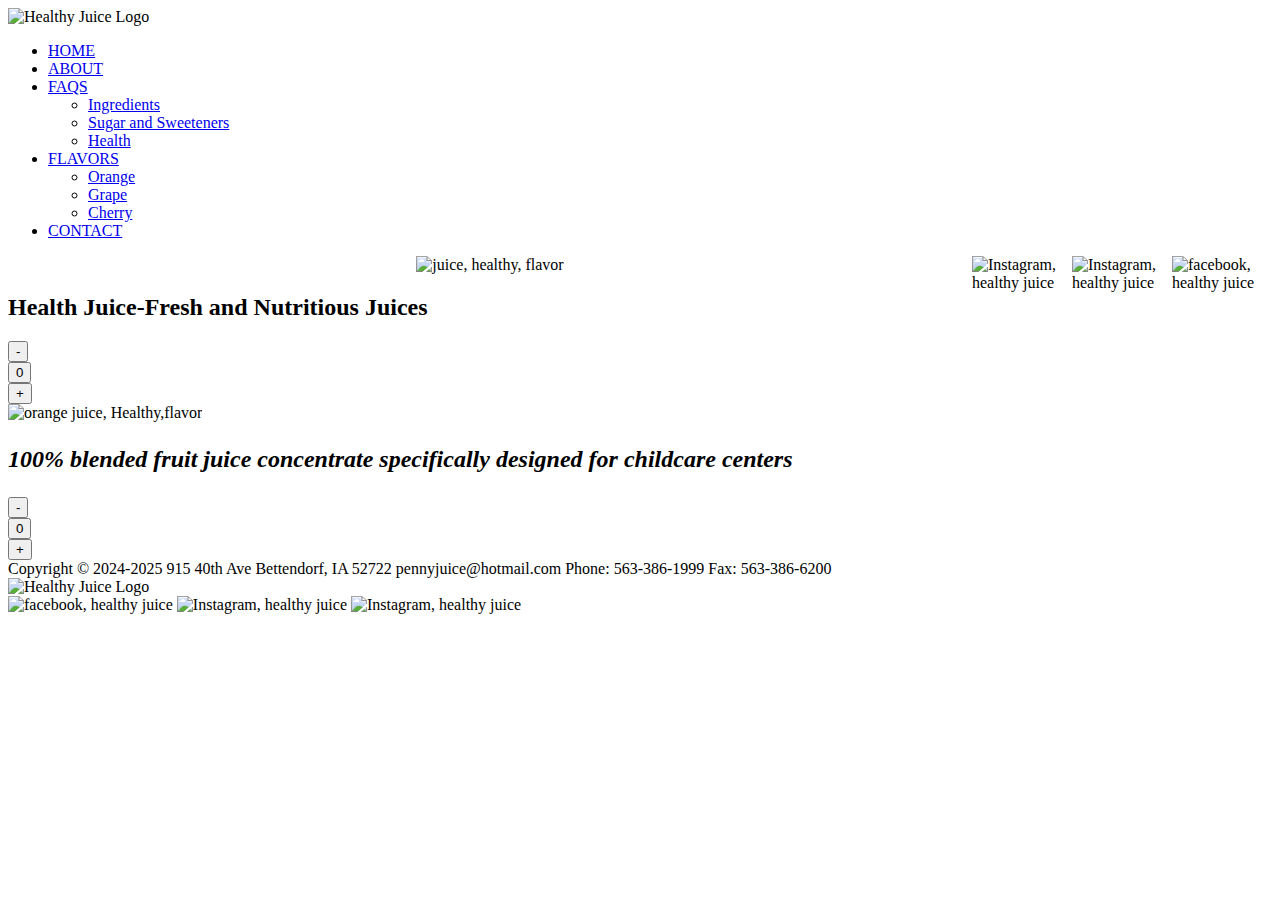
==== Index.html @ 7b8c3784 "Add files via upload" ====
<!DOCTYPE html>
<html>
<head>
    <meta charset="utf-8">
    <meta name="keywords" content="healthy, juice, kids, Las Vegas, concentrate, Penny Juice, nutrition, childcare, organic">
    <meta name="keyphrases" content="It makes cents, in juice we trust">
    <meta name="viewport" content="width=device width, initial-scale=1">
    <title>Penny Juice || In Juice we Trust - Las Vegas</title>
    <link rel="stylesheet" href="../css/style.css">
    <link rel="preconnect" href="https://fonts.googleapis.com">
    <link rel="preconnect" href="https://fonts.gstatic.com" crossorigin>
    <link href="https://fonts.googleapis.com/css2?family=Roboto:ital,wght@0,300;0,400;0,700;1,300;1,400;1,700&display=swap" rel="stylesheet">
</head>
    
<body>

    <div id="container">
        <div class="header">
               <div class="logo">
                   
                   <img src="../Images/PJ_Logo.png" alt="Healthy Juice Logo">
                   
               </div>
            
            <div class="content"></div>
            
                <div class="nav">
                  
                    <ul>
                        <li><a class="selected" href="index.html">HOME</a></li>
                        <li><a href="about.html">ABOUT</a></li>
                        <li><a href="FAQS.html">FAQS</a>
                          <ul>
                                <li><a href="Ingredients.html">Ingredients</a></li>
                                <li><a href="Sugar&Sweeteners.html">Sugar and Sweeteners</a></li>
                                <li><a href="Health.html>">Health</a></li>
                            </ul>
                            </li>
                        <li><a href="flavor.html">FLAVORS</a>
                            <ul>
                                <li><a href="orange.html">Orange</a></li>
                                <li><a href="grape.html">Grape</a></li>
                                <li><a href="cherry.html>">Cherry</a></li>
                            </ul>
                            </li>
                        <li><a href="contact.html">CONTACT</a></li>
                    </ul>
                    <img src="../Images/Facebook_Logo_Secondary.png" align="right"width="100px" height="100px" alt="facebook, healthy juice">
                    <img src="../Images/Instagram_Logo.png" align="right"width="100px" height="100px" alt="Instagram, healthy juice">
                    <img src="../Images/X_Logo.png"align="right" width="100px" height="100px" alt="Instagram, healthy juice">
                </div>
            </div>
        
        
        <div class="slider">
        
           <center> <img src="../IMAGES/Optimized_Gif1.gif" width="1500" height="450" alt="juice, healthy, flavor"></center>
           <div class="overlay-text">
               <div class="rcorners1">
               <h2>Health Juice-Fresh and Nutritious Juices</h2> 
               </div>
           
           </div>
            
        </div>
        <div class="flex-container">
            <div class="flex-container">
                  <div><button class="button1">-</button></div>
                  
                  <div><button class="button2">0</button></div>
                  
                  <div><button class="button1">+</button></div>
                  <div>
                  <img src="../Images/gilbert-beltran_Optimized.jpg" with="300" height="300" alt="orange juice, Healthy,flavor">
                  </div>
            </div> 
               
            <div class="flex-container2">
                <div><h2><p><em>100% blended fruit juice concentrate 
                specifically designed for childcare centers</em></p></h2></div> 
            </div>
            
            <div class="flex-container">
                 
                  <div>
                      <div><button class="button1">-</button></div>

                      <div><button class="button2">0</button></div>

                      <div><button class="button1">+</button></div>
                  </div>
            
            </div>
        </div>
        
        <div class="footer">
            <div class="footer-flex">
                <div class="footer-flex">
                    Copyright &copy; 2024-2025
                    915 40th Ave Bettendorf, IA 52722
                    pennyjuice@hotmail.com
                    Phone: 563-386-1999
                    Fax: 563-386-6200
                </div>
                <div class="footer-flex">
                    <div class="logo">
                    <img src="../Images/PJ_Logo.png" alt="Healthy Juice Logo">
                    </div>
                </div>
                <div class="footer-flex"> 
                    <img src="../Images/Facebook_Logo_Secondary.png" width="100px" height="100px" alt="facebook, healthy juice">
                    <img src="../Images/Instagram_Logo.png" width="100px" height="100px" alt="Instagram, healthy juice">
                    <img src="../Images/X_Logo.png" width="100px" height="100px" alt="Instagram, healthy juice">
                     
                </div>
            </div>
        </div>
       
        
    </div>
</body>
</html>
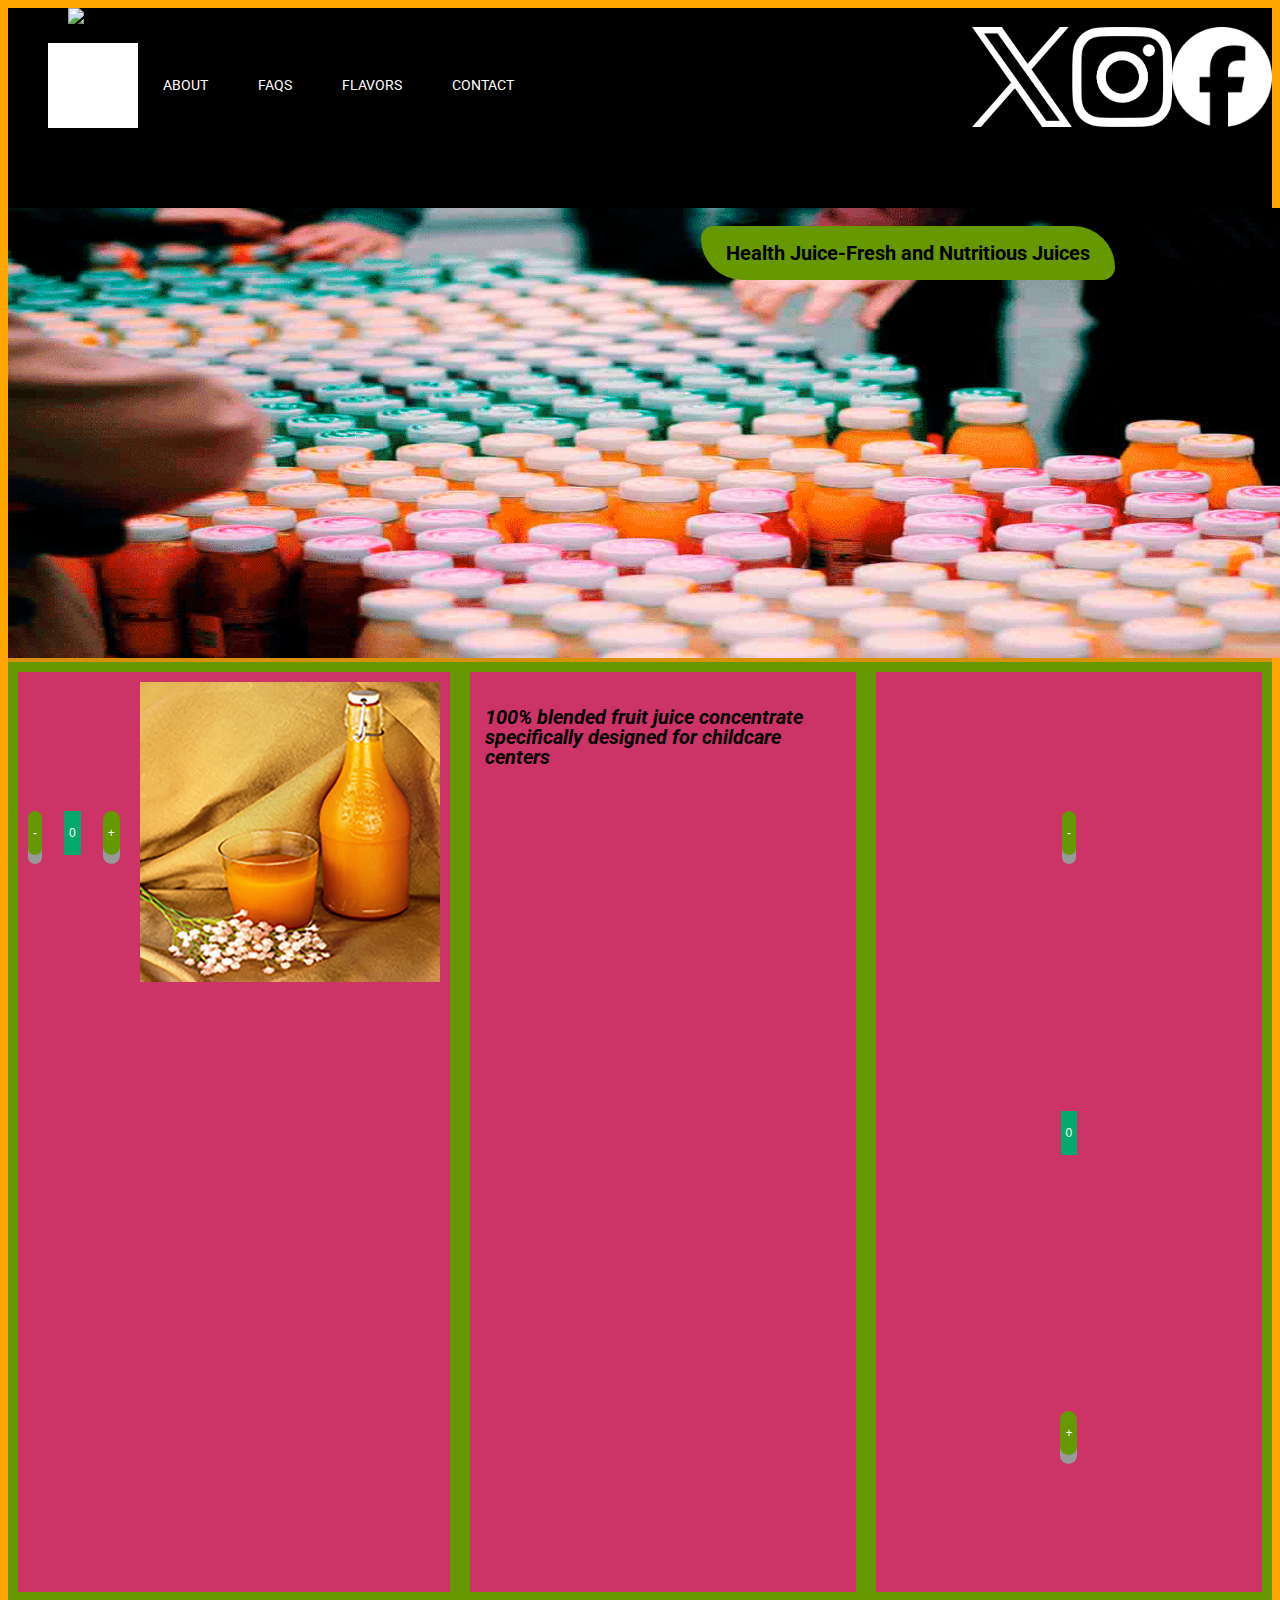
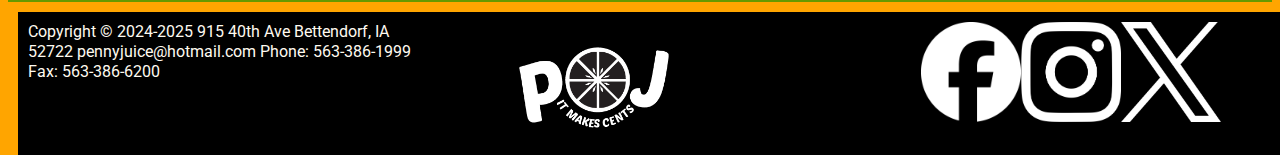
==== commit 474bbc81: "Add files via upload" ====
--- a/Index.html
+++ b/Index.html
@@ -6,7 +6,7 @@
     <meta name="keyphrases" content="It makes cents, in juice we trust">
     <meta name="viewport" content="width=device width, initial-scale=1">
     <title>Penny Juice || In Juice we Trust - Las Vegas</title>
-    <link rel="stylesheet" href="../css/style.css">
+    <link rel="stylesheet" href="style.css">
     <link rel="preconnect" href="https://fonts.googleapis.com">
     <link rel="preconnect" href="https://fonts.gstatic.com" crossorigin>
     <link href="https://fonts.googleapis.com/css2?family=Roboto:ital,wght@0,300;0,400;0,700;1,300;1,400;1,700&display=swap" rel="stylesheet">
@@ -45,16 +45,16 @@
                             </li>
                         <li><a href="contact.html">CONTACT</a></li>
                     </ul>
-                    <img src="../Images/Facebook_Logo_Secondary.png" align="right"width="100px" height="100px" alt="facebook, healthy juice">
-                    <img src="../Images/Instagram_Logo.png" align="right"width="100px" height="100px" alt="Instagram, healthy juice">
-                    <img src="../Images/X_Logo.png"align="right" width="100px" height="100px" alt="Instagram, healthy juice">
+                    <img src="Facebook_Logo_Secondary.png" align="right"width="100px" height="100px" alt="facebook, healthy juice">
+                    <img src="Instagram_Logo.png" align="right"width="100px" height="100px" alt="Instagram, healthy juice">
+                    <img src="X_Logo.png"align="right" width="100px" height="100px" alt="Instagram, healthy juice">
                 </div>
             </div>
         
         
         <div class="slider">
         
-           <center> <img src="../IMAGES/Optimized_Gif1.gif" width="1500" height="450" alt="juice, healthy, flavor"></center>
+           <center> <img src="Optimized_Gif1.gif" width="1500" height="450" alt="juice, healthy, flavor"></center>
            <div class="overlay-text">
                <div class="rcorners1">
                <h2>Health Juice-Fresh and Nutritious Juices</h2> 
@@ -71,7 +71,7 @@
                   
                   <div><button class="button1">+</button></div>
                   <div>
-                  <img src="../Images/gilbert-beltran_Optimized.jpg" with="300" height="300" alt="orange juice, Healthy,flavor">
+                  <img src="gilbert-beltran_Optimized.jpg" with="300" height="300" alt="orange juice, Healthy,flavor">
                   </div>
             </div> 
                
@@ -104,13 +104,13 @@
                 </div>
                 <div class="footer-flex">
                     <div class="logo">
-                    <img src="../Images/PJ_Logo.png" alt="Healthy Juice Logo">
+                    <img src="PJ_Logo.png" alt="Healthy Juice Logo">
                     </div>
                 </div>
                 <div class="footer-flex"> 
-                    <img src="../Images/Facebook_Logo_Secondary.png" width="100px" height="100px" alt="facebook, healthy juice">
-                    <img src="../Images/Instagram_Logo.png" width="100px" height="100px" alt="Instagram, healthy juice">
-                    <img src="../Images/X_Logo.png" width="100px" height="100px" alt="Instagram, healthy juice">
+                    <img src="Facebook_Logo_Secondary.png" width="100px" height="100px" alt="facebook, healthy juice">
+                    <img src="Instagram_Logo.png" width="100px" height="100px" alt="Instagram, healthy juice">
+                    <img src="X_Logo.png" width="100px" height="100px" alt="Instagram, healthy juice">
                      
                 </div>
             </div>
--- a/style.css
+++ b/style.css
@@ -0,0 +1,381 @@
+@charset "utf-8";
+/* CSS Document */
+body {
+   background-color: orange;
+    background-size: cover;
+    font-family: Roboto, sans-serif;
+}
+    
+.logo img{
+    
+    width: 150px;
+    margin-left: 60px;
+}
+
+.roboto-light {
+  font-family: "Roboto", serif;
+  font-weight: 300;
+  font-style: normal;
+}
+
+.roboto-regular {
+  font-family: "Roboto", serif;
+  font-weight: 400;
+  font-style: normal;
+}
+
+.roboto-bold {
+  font-family: "Roboto", serif;
+  font-weight: 700;
+  font-style: normal;
+}
+
+.roboto-light-italic {
+  font-family: "Roboto", serif;
+  font-weight: 300;
+  font-style: italic;
+}
+
+.roboto-regular-italic {
+  font-family: "Roboto", serif;
+  font-weight: 400;
+  font-style: italic;
+}
+
+.roboto-bold-italic {
+  font-family: "Roboto", serif;
+  font-weight: 700;
+  font-style: italic;
+}
+
+
+
+h1, h2, h3 {
+    margin: 0;
+    padding: 25px
+}
+
+h2{ 
+    color: black;
+    font-size: 20px;
+    margin: -20px;
+}
+
+h3{ 
+    color: black;
+    font-size: 12px;
+    margin: -20px;
+    text-align: left;
+}
+
+h4{
+    color: fuchsia;
+    font-size: 40px;
+    margin: 0px;
+    text-align: left;
+    padding-left: 0px;
+    padding-top: 
+}
+
+h5{
+    float: left;
+    margin-left: 630px;
+    margin-top:5px;
+}
+
+#container {
+    width: 100%;
+    background-color:rgb(217, 145, 11);
+    height: 900px;
+    margin-left: auto;
+    margin-right: auto;
+}
+
+.header {
+    overflow:visible;
+    background-color: black;
+    width: 100%;
+    height: 200px;
+    margin-left: auto;
+    margin-right: auto;
+}
+
+.content {
+    padding: 0;
+}
+
+
+.nav {
+    width: 100%;
+    background-color: black;
+    line-height: 35px;
+    float: left;
+}
+    
+
+
+.nav ul {
+    float: left;
+    list-style: none;
+    position: relative;
+}
+
+.nav ul li {
+    float: left;
+    list-style: none;
+    position: relative;
+}
+
+.nav ul li a {
+    display: block;
+    font-family: Roboto;
+    color: white;
+    font-size: 14px;
+    padding: 25px 25px;
+    text-decoration: none;
+}
+
+.nav ul li a:hover {
+    display: block;
+    background-color: green;
+}
+
+.nav ul li ul {
+    display: none;
+    position: absolute;
+    background-color: blue;
+    padding: 10px;
+    border-radius: 0px 0px 10px 10px;
+}
+
+.nav ul li:hover ul {
+    display: block;
+    position: absolute;
+    background-color: white;
+    padding: 25px 25px;
+}
+
+.nav ul li ul li {
+    padding: 5px 10px;
+}
+
+.nav ul li ul li a {
+    color: coral;
+} 
+
+.nav ul li ul li a:hover {
+    color: black;
+}
+
+.selected {
+  background-color: white;
+
+}
+
+/*.The end of nav classes*/
+/*.The start of body classes*/
+.slider > div > img {
+    flex: 70%;
+    flex-wrap: wrap;
+    justify-content: center;
+    display: flex;
+    background-color: rgb(204, 51, 102);
+    padding: 20px;
+   
+}
+
+.slider {
+  position: relative;
+  display: inline-block;
+}
+
+.slider > img {
+  display: block;
+  width: auto;
+  height: auto;
+}
+/*.The start of button classes*/
+.button1 {
+  display: inline-block;
+  padding: 15px 5px;
+  font-size: 12px;
+  cursor: pointer;
+  text-align: center;
+  text-decoration: none;
+  outline: none;
+  color: #fff;
+  background-color:rgb(102, 153, 0);
+  border: none;
+  border-radius: 15px;
+  box-shadow: 0 9px #999;
+}
+
+.button1:hover {background-color: rgba(102, 153, 0, 0.7)}
+
+.button1:active {
+  background-color: #3e8e41;
+  box-shadow: 0 5px #666;
+  transform: translateY(4px);
+}
+
+.button2 {
+  background-color: #04AA6D; /* Green */
+  border: none;
+  color: white;
+  padding: 15px 5px;
+  text-align: center;
+  text-decoration: none;
+  display: inline-block;
+  font-size: 12px;
+  margin: 4px 2px;
+  cursor: pointer;
+  -webkit-transition-duration: 0.4s; /* Safari */
+  transition-duration: 0.4s;
+}
+
+.button2:hover {
+  box-shadow: 0 12px 16px 0 rgba(0,0,0,0.24),0 17px 50px 0 rgba(0,0,0,0.19);
+}
+/*.The end of button classes*/
+.overlay-text {
+  border-radius: 15px 50px;
+  position:absolute;
+  top: 10%; 
+  left: 60%; 
+  transform: translate(-50%, -50%); 
+  background-color:rgb(102, 153, 0); 
+  color: #fff; 
+  padding: 10px 20px; 
+  font-size: 20px; 
+  text-align:center;
+}
+
+.flex-container ul {
+    float: left;
+    list-style: none;
+    position: relative;
+}
+
+.flex-container ul li {
+    float: left;
+    list-style: none;
+    position: relative;
+}
+
+. flex-container ul li a {
+    display: block;
+    font-family: Roboto;
+    color: white;
+    font-size: 14px;
+    padding: 25px 25px;
+    text-decoration: none;
+}
+.flex-container {
+    display: flex;
+    background-color: rgb(102, 153, 0);
+    justify-content: center;
+    clear: both;
+}
+
+.flex-container > div {
+    background-color: rgb(204, 51, 102);
+    color: floralwhite;
+    width: 100%;
+    text-align: center;
+    line-height: 300px;
+    margin: 10px;
+}
+
+.flex-container2 {
+    display: flex;
+    justify-content: left;
+    clear: both
+}
+
+.flex-container2> div {
+    background-color: rgb(217, 145, 11)
+    color: black;
+    font: italic: Roboto; 
+    margin: 10px;
+    text-align: left;
+    line-height: 20px;
+    font-size: 16px;
+}
+
+.flex-container3 {
+    display: flex;
+    flex-wrap: wrap;
+    clear: both;
+}
+
+.flex-container3> div {
+    width: 200px;
+    color:black;
+    margin: 10px;
+    
+}
+/*.The end of body classes*/
+/*.The Start of footer classes*/
+.footer {
+    background-color: black;
+    width: 100%;
+    height: 100px;
+    margin-left: auto;
+    margin-right: auto;
+    color: white;
+    margin: 10px;
+    text-align: left;
+    line-height: 20px;
+    font-size: 16px;
+}
+.footer-flex{
+    display: flex;
+    background-color: black;
+    justify-content:center;
+    clear: both;
+}
+
+
+.footer-flex > div {
+    color: floralwhite;
+    width: 100%;
+    text-align: left;
+    line-height: 20px;
+    margin: 10px;
+}
+
+.footer ul {
+    float: left;
+    list-style: none;
+    position: relative;
+}
+
+.footer ul li {
+    float: left;
+    list-style: none;
+    position: relative;
+}
+
+.footer ul li a {
+    display: block;
+    font-family: Roboto;
+    color: white;
+    font-size: 14px;
+    padding: 25px 25px;
+    text-decoration: none;
+}
+/*.The end of footer classes*/
+
+
+
+
+
+
+
+
+
+
+
+
+
+
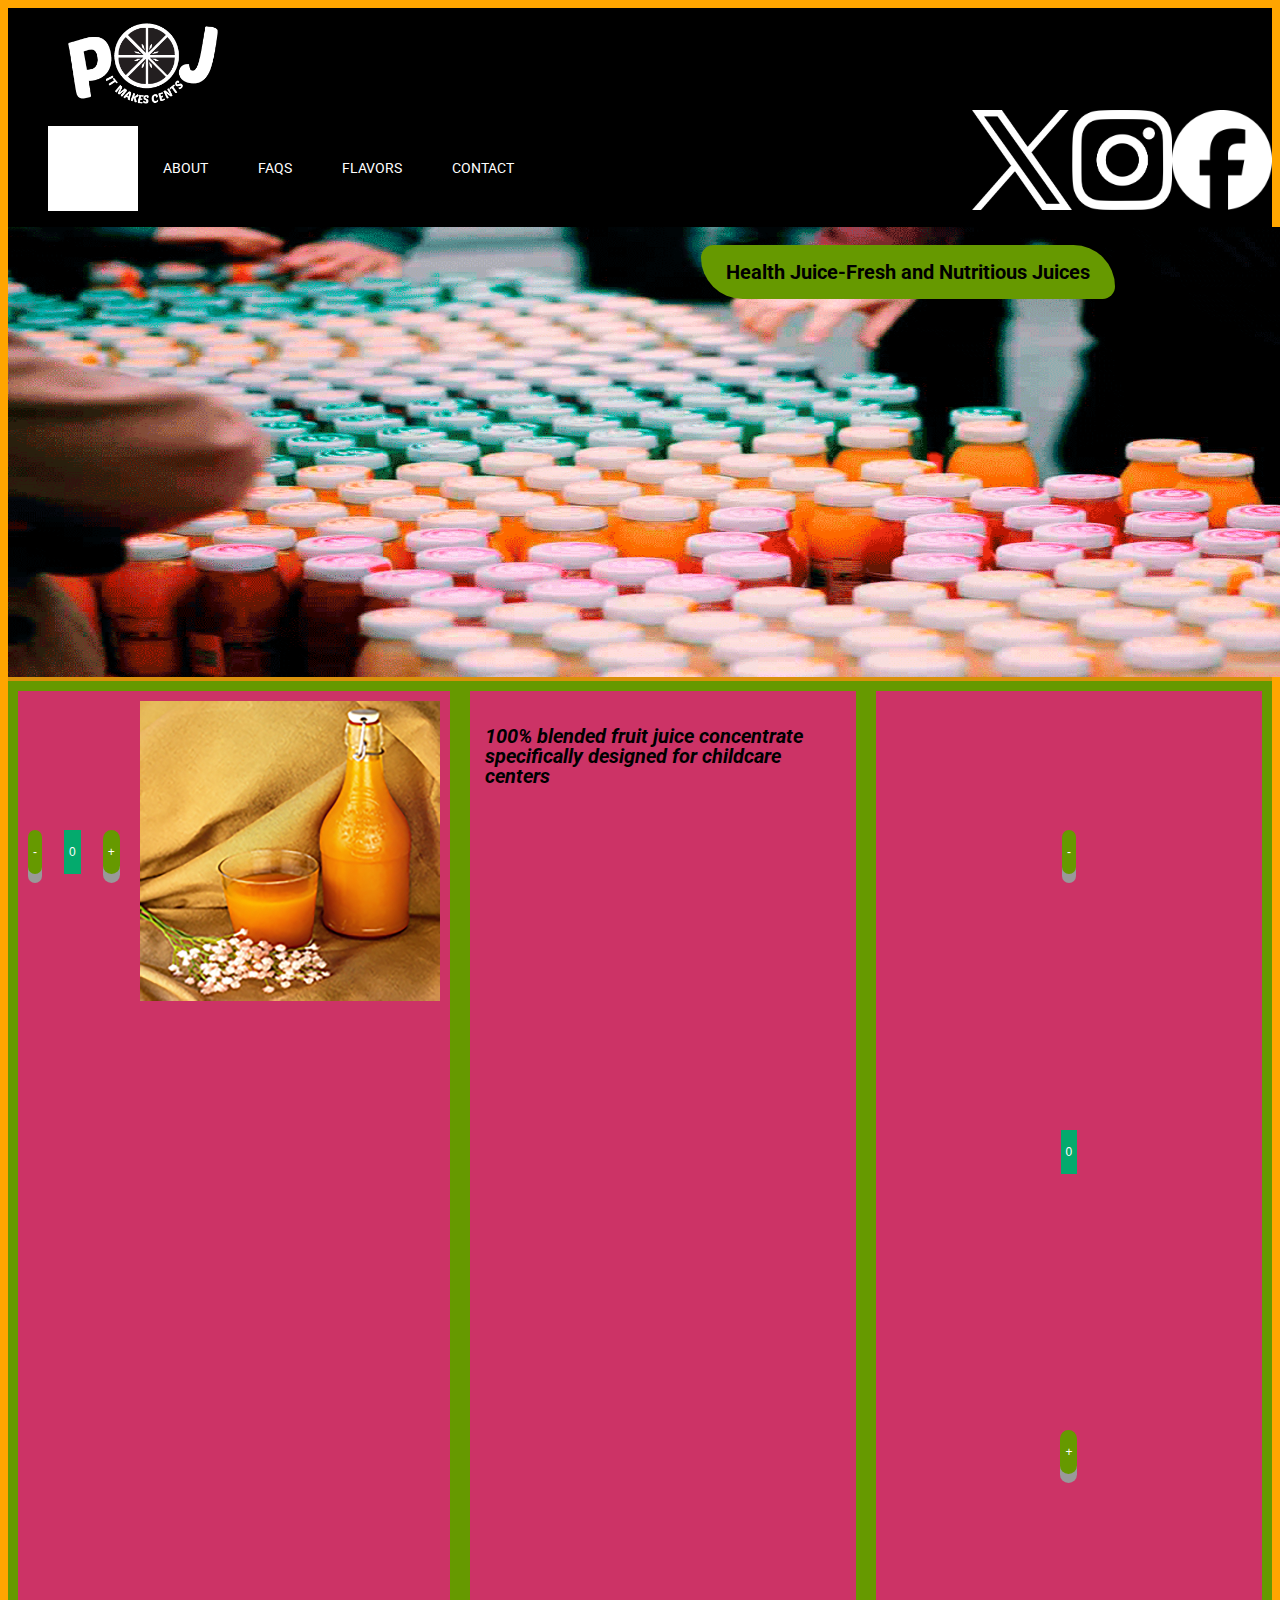
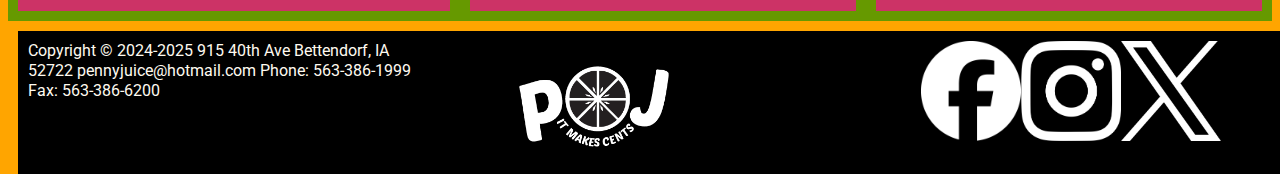
==== commit 468e8e41: "Update Index.html" ====
--- a/Index.html
+++ b/Index.html
@@ -18,7 +18,7 @@
         <div class="header">
                <div class="logo">
                    
-                   <img src="../Images/PJ_Logo.png" alt="Healthy Juice Logo">
+                   <img src="PJ_Logo.png" alt="Healthy Juice Logo">
                    
                </div>
             
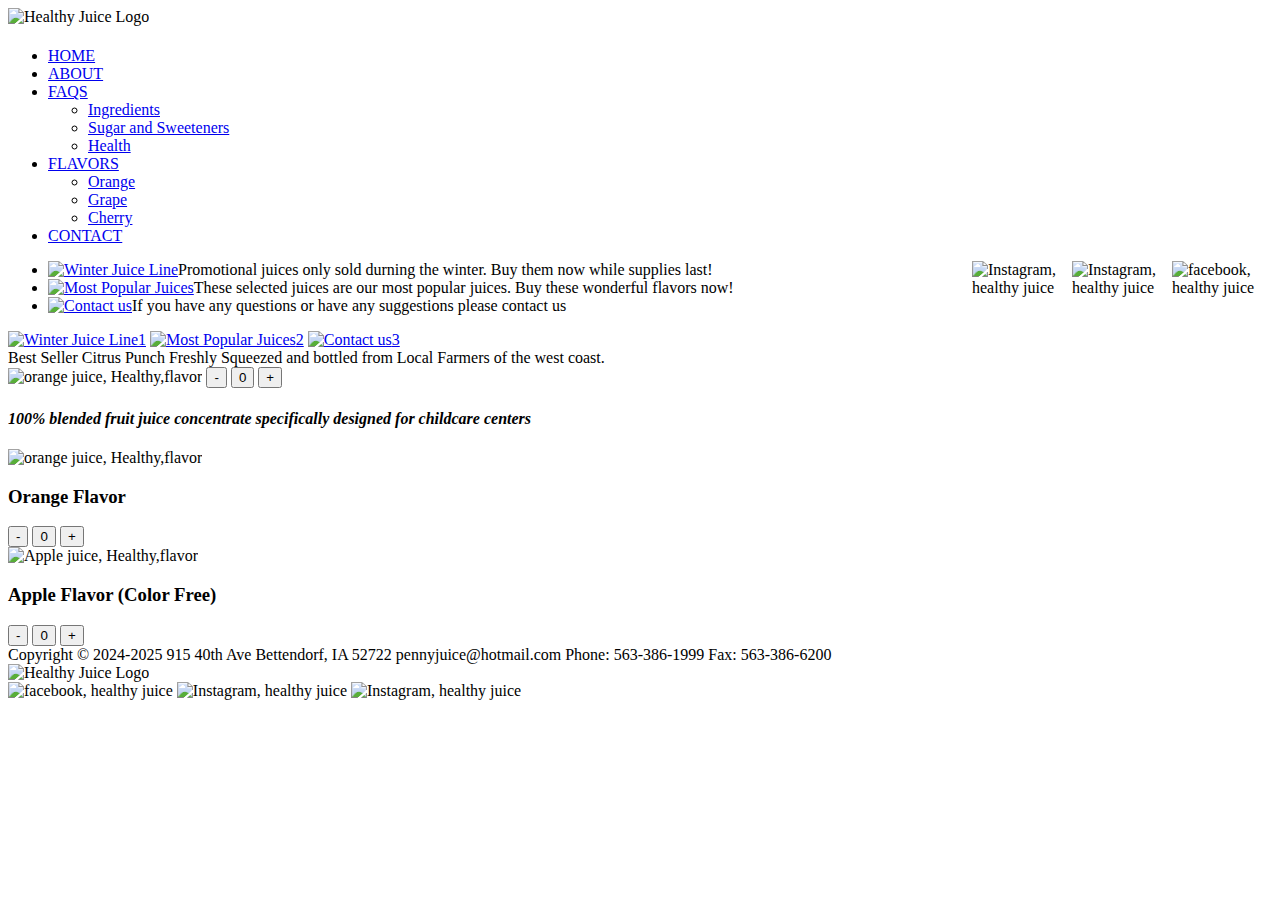
==== commit 787b493f: "Add files via upload" ====
--- a/Index.html
+++ b/Index.html
@@ -6,91 +6,143 @@
     <meta name="keyphrases" content="It makes cents, in juice we trust">
     <meta name="viewport" content="width=device width, initial-scale=1">
     <title>Penny Juice || In Juice we Trust - Las Vegas</title>
-    <link rel="stylesheet" href="style.css">
+    <link rel="stylesheet" href="../css/style.css">
     <link rel="preconnect" href="https://fonts.googleapis.com">
     <link rel="preconnect" href="https://fonts.gstatic.com" crossorigin>
     <link href="https://fonts.googleapis.com/css2?family=Roboto:ital,wght@0,300;0,400;0,700;1,300;1,400;1,700&display=swap" rel="stylesheet">
-</head>
+    
+    <!-- Start WOWSlider.com HEAD section -->
+<link rel="stylesheet" type="text/css" href="engine1/style.css" />
+<script type="text/javascript" src="engine1/jquery.js"></script>
+<!-- End WOWSlider.com HEAD section -->
+
+    </head>
     
 <body>
 
     <div id="container">
         <div class="header">
-               <div class="logo">
-                   
-                   <img src="PJ_Logo.png" alt="Healthy Juice Logo">
-                   
-               </div>
             
-            <div class="content"></div>
+            <div class="content">
             
-                <div class="nav">
+              <div class="logo">
+                    <img src="../Images/PJ_Logo.png" alt="Healthy Juice Logo">
+              </div>
+               
+            <div class="nav">
+                  
+                  <h1 class="logo" ></h1>
                   
                     <ul>
                         <li><a class="selected" href="index.html">HOME</a></li>
                         <li><a href="about.html">ABOUT</a></li>
                         <li><a href="FAQS.html">FAQS</a>
+                         
                           <ul>
                                 <li><a href="Ingredients.html">Ingredients</a></li>
                                 <li><a href="Sugar&Sweeteners.html">Sugar and Sweeteners</a></li>
                                 <li><a href="Health.html>">Health</a></li>
                             </ul>
                             </li>
-                        <li><a href="flavor.html">FLAVORS</a>
+                        <li><a href="Flavors.html">FLAVORS</a>
                             <ul>
                                 <li><a href="orange.html">Orange</a></li>
                                 <li><a href="grape.html">Grape</a></li>
                                 <li><a href="cherry.html>">Cherry</a></li>
                             </ul>
-                            </li>
+                        </li>
                         <li><a href="contact.html">CONTACT</a></li>
                     </ul>
-                    <img src="Facebook_Logo_Secondary.png" align="right"width="100px" height="100px" alt="facebook, healthy juice">
-                    <img src="Instagram_Logo.png" align="right"width="100px" height="100px" alt="Instagram, healthy juice">
-                    <img src="X_Logo.png"align="right" width="100px" height="100px" alt="Instagram, healthy juice">
+                    <img src="../Images/Facebook_Logo_Secondary.png" align="right"width="100px" height="100px" alt="facebook, healthy juice">
+                    <img src="../Images/Instagram_Logo.png" align="right"width="100px" height="100px" alt="Instagram, healthy juice">
+                    <img src="../Images/X_Logo.png"align="right" width="100px" height="100px" alt="Instagram, healthy juice">
                 </div>
+                
+             </div>
             </div>
+            
+            
+            
+
         
-        
+  
         <div class="slider">
-        
-           <center> <img src="Optimized_Gif1.gif" width="1500" height="450" alt="juice, healthy, flavor"></center>
+         
+         <!-- Start WOWSlider.com BODY section -->
+        <div id="wowslider-container1">
+        <div class="ws_images"><ul>
+                <li><a href="filler.html"><img src="../Images/Image_slider.jpg" alt="Winter Juice Line" title="Winter Juice Line" id="wows1_0"/></a>Promotional juices only sold durning the winter. Buy them now while supplies last!</li>
+                <li><a href="filler.html"><img src="../Images/Image_slider2.jpg" alt="Most Popular Juices" title="Most Popular Juices" id="wows1_1"/></a>These selected juices are our most popular juices. Buy these wonderful flavors now!</li>
+                <li><a href="Contact.html"><img src="../Images/Image_Slider3.jpg" alt="Contact us" title="Contact us" id="wows1_2"/></a>If you have any questions or have any suggestions please contact us</li>
+            </ul></div>
+            <div class="ws_bullets"><div>
+                <a href="#" title="Winter Juice Line"><span><img src="../Images/Image_slider.jpg" alt="Winter Juice Line"/>1</span></a>
+                <a href="#" title="Most Popular Juices"><span><img src="../Images/Image_slider2.jpg" alt="Most Popular Juices"/>2</span></a>
+                <a href="#" title="Contact us"><span><img src="../Images/Image_Slider3.jpg" alt="Contact us"/>3</span></a>
+            </div></div><div class="ws_script" style="position:absolute;left:-99%"><a href="http://wowslider.net">javascript carousel</a> by WOWSlider.com v9.0m</div>
+        <div class="ws_shadow"></div>
+        </div>	
+        <script type="text/javascript" src="engine1/wowslider.js"></script>
+        <script type="text/javascript" src="engine1/script.js"></script>
+        <!-- End WOWSlider.com BODY section -->
+         
+          <!--<img src="../Images/Optimized_Gif1.gif" width="1500" height="450" alt="juice, healthy, flavor">
            <div class="overlay-text">
                <div class="rcorners1">
                <h2>Health Juice-Fresh and Nutritious Juices</h2> 
                </div>
            
-           </div>
-            
+           </div>-->
         </div>
+        
         <div class="flex-container">
             <div class="flex-container">
-                  <div><button class="button1">-</button></div>
+                 <div>
+                 <roboto-bold>Best Seller</roboto-bold>
+                 <roboto-light-italic>Citrus Punch</roboto-light-italic>
+                 <roboto-regular>Freshly Squeezed and bottled from Local Farmers of the west coast.</roboto-regular>
+                 
+                 
+                 </div>
                   
-                  <div><button class="button2">0</button></div>
+                  <div>
+                  <img src="../Images/gilbert-beltran_Optimized.jpg" with="100" height="100" alt="orange juice, Healthy,flavor">
+                  <button class="button1">-</button>
                   
-                  <div><button class="button1">+</button></div>
-                  <div>
-                  <img src="gilbert-beltran_Optimized.jpg" with="300" height="300" alt="orange juice, Healthy,flavor">
+                  <button class="button2">0</button>
+                  
+                  <button class="button1">+</button>
                   </div>
             </div> 
                
             <div class="flex-container2">
-                <div><h2><p><em>100% blended fruit juice concentrate 
-                specifically designed for childcare centers</em></p></h2></div> 
+                <div><h4><p><em>100% blended fruit juice concentrate 
+                specifically designed for childcare centers</em></p></h4></div> 
             </div>
             
             <div class="flex-container">
-                 
-                  <div>
-                      <div><button class="button1">-</button></div>
-
-                      <div><button class="button2">0</button></div>
-
-                      <div><button class="button1">+</button></div>
-                  </div>
+            
+            <div><img src="../Images/jasmin_Optimized.jpg" with="200" height="200" alt="orange juice, Healthy,flavor"><h3><roboto-bold-italic>Orange Flavor</roboto-bold-italic></h3>
+            
+                  <button class="button1">-</button>
+                  
+                  <button class="button2">0</button>
+                  
+                  <button class="button1">+</button>
             
             </div>
+            <div><img src="../Images/jasmin_Optimized.jpg"  with="200" height="200"alt="Apple juice, Healthy,flavor"><h3><roboto-bold-italic>Apple Flavor (Color Free)</roboto-bold-italic></h3>
+            
+                  <button class="button1">-</button>
+                  
+                  <button class="button2">0</button>
+                  
+                  <button class="button1">+</button>
+            
+            </div>
+        
+            </div>
+            
         </div>
         
         <div class="footer">
@@ -104,13 +156,13 @@
                 </div>
                 <div class="footer-flex">
                     <div class="logo">
-                    <img src="PJ_Logo.png" alt="Healthy Juice Logo">
+                    <img src="../Images/PJ_Logo.png" alt="Healthy Juice Logo">
                     </div>
                 </div>
                 <div class="footer-flex"> 
-                    <img src="Facebook_Logo_Secondary.png" width="100px" height="100px" alt="facebook, healthy juice">
-                    <img src="Instagram_Logo.png" width="100px" height="100px" alt="Instagram, healthy juice">
-                    <img src="X_Logo.png" width="100px" height="100px" alt="Instagram, healthy juice">
+                    <img src="../Images/Facebook_Logo_Secondary.png" width="100px" height="100px" alt="facebook, healthy juice">
+                    <img src="../Images/Instagram_Logo.png" width="100px" height="100px" alt="Instagram, healthy juice">
+                    <img src="../Images/X_Logo.png" width="100px" height="100px" alt="Instagram, healthy juice">
                      
                 </div>
             </div>
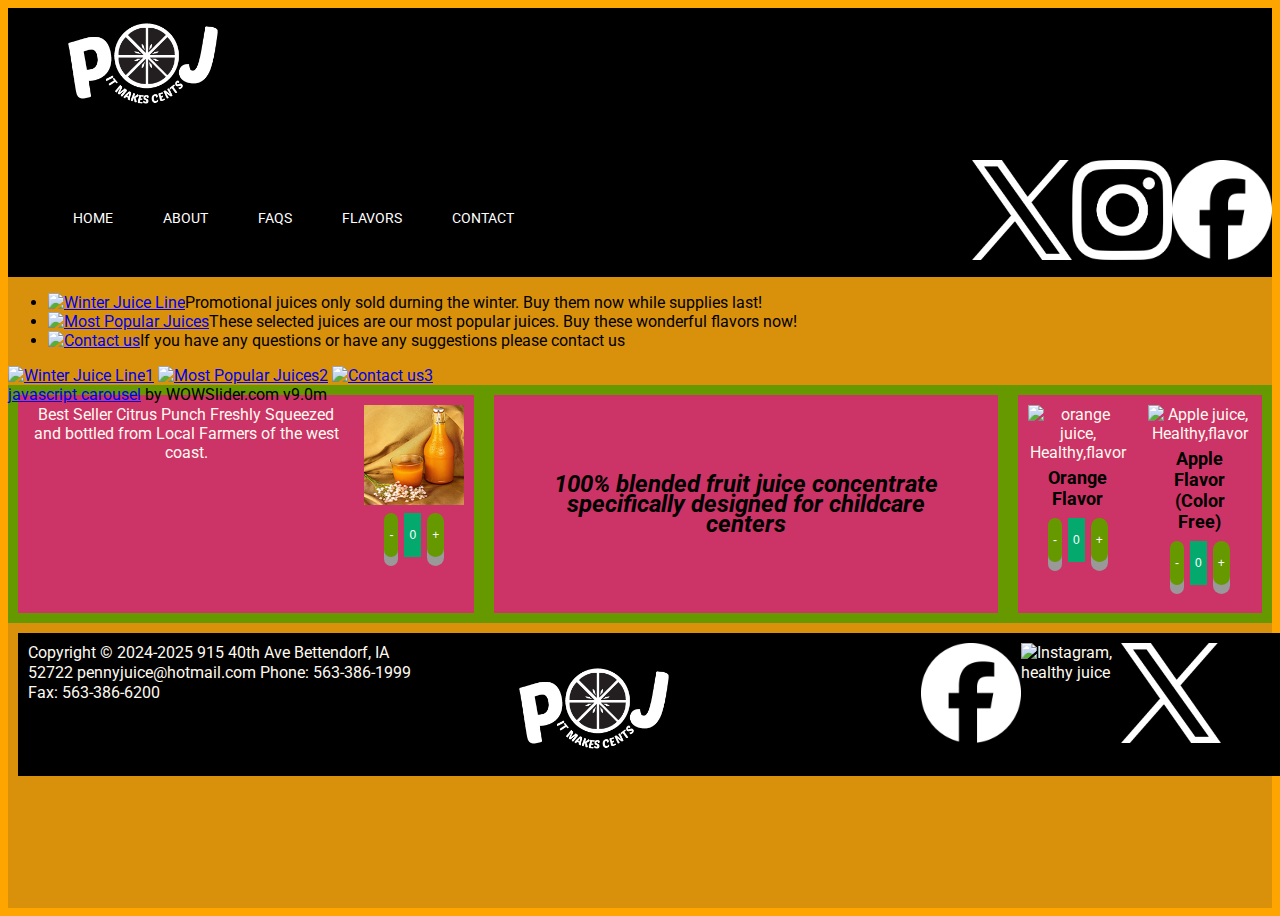
==== commit fd90b23c: "Update Index.html" ====
--- a/Index.html
+++ b/Index.html
@@ -6,7 +6,7 @@
     <meta name="keyphrases" content="It makes cents, in juice we trust">
     <meta name="viewport" content="width=device width, initial-scale=1">
     <title>Penny Juice || In Juice we Trust - Las Vegas</title>
-    <link rel="stylesheet" href="../css/style.css">
+    <link rel="stylesheet" href="style.css">
     <link rel="preconnect" href="https://fonts.googleapis.com">
     <link rel="preconnect" href="https://fonts.gstatic.com" crossorigin>
     <link href="https://fonts.googleapis.com/css2?family=Roboto:ital,wght@0,300;0,400;0,700;1,300;1,400;1,700&display=swap" rel="stylesheet">
@@ -26,7 +26,7 @@
             <div class="content">
             
               <div class="logo">
-                    <img src="../Images/PJ_Logo.png" alt="Healthy Juice Logo">
+                    <img src="PJ_Logo.png" alt="Healthy Juice Logo">
               </div>
                
             <div class="nav">
@@ -41,21 +41,21 @@
                           <ul>
                                 <li><a href="Ingredients.html">Ingredients</a></li>
                                 <li><a href="Sugar&Sweeteners.html">Sugar and Sweeteners</a></li>
-                                <li><a href="Health.html>">Health</a></li>
+                                <li><a href="Health.html">Health</a></li>
                             </ul>
                             </li>
                         <li><a href="Flavors.html">FLAVORS</a>
                             <ul>
                                 <li><a href="orange.html">Orange</a></li>
                                 <li><a href="grape.html">Grape</a></li>
-                                <li><a href="cherry.html>">Cherry</a></li>
+                                <li><a href="cherry.html">Cherry</a></li>
                             </ul>
                         </li>
                         <li><a href="contact.html">CONTACT</a></li>
                     </ul>
-                    <img src="../Images/Facebook_Logo_Secondary.png" align="right"width="100px" height="100px" alt="facebook, healthy juice">
-                    <img src="../Images/Instagram_Logo.png" align="right"width="100px" height="100px" alt="Instagram, healthy juice">
-                    <img src="../Images/X_Logo.png"align="right" width="100px" height="100px" alt="Instagram, healthy juice">
+                    <img src="Facebook_Logo_Secondary.png" align="right"width="100px" height="100px" alt="facebook, healthy juice">
+                    <img src="Instagram_Logo.png" align="right"width="100px" height="100px" alt="Instagram, healthy juice">
+                    <img src="X_Logo.png"align="right" width="100px" height="100px" alt="Instagram, healthy juice">
                 </div>
                 
              </div>
@@ -71,15 +71,15 @@
          <!-- Start WOWSlider.com BODY section -->
         <div id="wowslider-container1">
         <div class="ws_images"><ul>
-                <li><a href="filler.html"><img src="../Images/Image_slider.jpg" alt="Winter Juice Line" title="Winter Juice Line" id="wows1_0"/></a>Promotional juices only sold durning the winter. Buy them now while supplies last!</li>
-                <li><a href="filler.html"><img src="../Images/Image_slider2.jpg" alt="Most Popular Juices" title="Most Popular Juices" id="wows1_1"/></a>These selected juices are our most popular juices. Buy these wonderful flavors now!</li>
-                <li><a href="Contact.html"><img src="../Images/Image_Slider3.jpg" alt="Contact us" title="Contact us" id="wows1_2"/></a>If you have any questions or have any suggestions please contact us</li>
+                <li><a href="filler.html"><img src="Image_slider.jpg" alt="Winter Juice Line" title="Winter Juice Line" id="wows1_0"/></a>Promotional juices only sold durning the winter. Buy them now while supplies last!</li>
+                <li><a href="filler.html"><img src="Image_slider2.jpg" alt="Most Popular Juices" title="Most Popular Juices" id="wows1_1"/></a>These selected juices are our most popular juices. Buy these wonderful flavors now!</li>
+                <li><a href="Contact.html"><img src="Image_Slider3.jpg" alt="Contact us" title="Contact us" id="wows1_2"/></a>If you have any questions or have any suggestions please contact us</li>
             </ul></div>
             <div class="ws_bullets"><div>
-                <a href="#" title="Winter Juice Line"><span><img src="../Images/Image_slider.jpg" alt="Winter Juice Line"/>1</span></a>
-                <a href="#" title="Most Popular Juices"><span><img src="../Images/Image_slider2.jpg" alt="Most Popular Juices"/>2</span></a>
-                <a href="#" title="Contact us"><span><img src="../Images/Image_Slider3.jpg" alt="Contact us"/>3</span></a>
-            </div></div><div class="ws_script" style="position:absolute;left:-99%"><a href="http://wowslider.net">javascript carousel</a> by WOWSlider.com v9.0m</div>
+                <a href="#" title="Winter Juice Line"><span><img src="Image_slider.jpg" alt="Winter Juice Line"/>1</span></a>
+                <a href="#" title="Most Popular Juices"><span><img src="Image_slider2.jpg" alt="Most Popular Juices"/>2</span></a>
+                <a href="#" title="Contact us"><span><img src="Image_Slider3.jpg" alt="Contact us"/>3</span></a>
+            </div></div><div class="ws_script" style="position:absolute;left:-99 %"><a href="http://wowslider.net">javascript carousel</a> by WOWSlider.com v9.0m</div>
         <div class="ws_shadow"></div>
         </div>	
         <script type="text/javascript" src="engine1/wowslider.js"></script>
@@ -106,7 +106,7 @@
                  </div>
                   
                   <div>
-                  <img src="../Images/gilbert-beltran_Optimized.jpg" with="100" height="100" alt="orange juice, Healthy,flavor">
+                  <img src="gilbert-beltran_Optimized.jpg" with="100" height="100" alt="orange juice, Healthy,flavor">
                   <button class="button1">-</button>
                   
                   <button class="button2">0</button>
@@ -122,7 +122,7 @@
             
             <div class="flex-container">
             
-            <div><img src="../Images/jasmin_Optimized.jpg" with="200" height="200" alt="orange juice, Healthy,flavor"><h3><roboto-bold-italic>Orange Flavor</roboto-bold-italic></h3>
+            <div><img src="jasmin_Optimized.jpg" with="200" height="200" alt="orange juice, Healthy,flavor"><h3><roboto-bold-italic>Orange Flavor</roboto-bold-italic></h3>
             
                   <button class="button1">-</button>
                   
@@ -131,7 +131,7 @@
                   <button class="button1">+</button>
             
             </div>
-            <div><img src="../Images/jasmin_Optimized.jpg"  with="200" height="200"alt="Apple juice, Healthy,flavor"><h3><roboto-bold-italic>Apple Flavor (Color Free)</roboto-bold-italic></h3>
+            <div><img src="jasmin_Optimized.jpg"  with="200" height="200"alt="Apple juice, Healthy,flavor"><h3><roboto-bold-italic>Apple Flavor (Color Free)</roboto-bold-italic></h3>
             
                   <button class="button1">-</button>
                   
@@ -156,13 +156,13 @@
                 </div>
                 <div class="footer-flex">
                     <div class="logo">
-                    <img src="../Images/PJ_Logo.png" alt="Healthy Juice Logo">
+                    <img src="PJ_Logo.png" alt="Healthy Juice Logo">
                     </div>
                 </div>
                 <div class="footer-flex"> 
-                    <img src="../Images/Facebook_Logo_Secondary.png" width="100px" height="100px" alt="facebook, healthy juice">
-                    <img src="../Images/Instagram_Logo.png" width="100px" height="100px" alt="Instagram, healthy juice">
-                    <img src="../Images/X_Logo.png" width="100px" height="100px" alt="Instagram, healthy juice">
+                    <img src="Facebook_Logo_Secondary.png" width="100px" height="100px" alt="facebook, healthy juice">
+                    <img src="Images/Instagram_Logo.png" width="100px" height="100px" alt="Instagram, healthy juice">
+                    <img src="X_Logo.png" width="100px" height="100px" alt="Instagram, healthy juice">
                      
                 </div>
             </div>
--- a/style.css
+++ b/style.css
@@ -0,0 +1,404 @@
+@charset "utf-8";
+/* CSS Document */
+body {
+   background-color: orange;
+    background-size: cover;
+    font-family: Roboto, sans-serif;
+}
+    
+.logo img{
+    
+    width: 150px;
+    margin-left: 60px;
+}
+
+.roboto-light {
+  font-family: "Roboto", serif;
+  font-weight: 300;
+  font-style: normal;
+}
+
+.roboto-regular {
+  font-family: "Roboto", serif;
+  font-weight: 400;
+  font-style: normal;
+}
+
+.roboto-bold {
+  font-family: "Roboto", serif;
+  font-weight: 700;
+  font-style: normal;
+}
+
+.roboto-light-italic {
+  font-family: "Roboto", serif;
+  font-weight: 300;
+  font-style: italic;
+}
+
+.roboto-regular-italic {
+  font-family: "Roboto", serif;
+  font-weight: 400;
+  font-style: italic;
+}
+
+.roboto-bold-italic {
+  font-family: "Roboto", serif;
+  font-weight: 700;
+  font-style: italic;
+}
+
+
+
+h1 {
+    margin: 0;
+    padding: 25px
+}
+
+h2{ 
+    color: black;
+    font-size: 18px;
+    margin: 20px;
+}
+
+h3{ 
+    color: black;
+    padding: 25px 25px;
+    font-size: 18px;
+    margin: -20px;
+    text-align:inherit;
+}
+
+h4{
+    color: black;
+    padding: 25px 25px;
+    font-size: 24px;
+    margin: 20px;
+    text-align:center;
+}
+
+h5{
+    float: left;
+    margin-left: 630px;
+    margin-top:5px;
+}
+
+#container {
+    width: 100%;
+    background-color:#d9910b;
+    height: 900px;
+    margin-left: auto;
+    margin-right: auto;
+}
+
+.header {
+    overflow:visible;
+    background-color: black;
+    width: 100%;
+    height: 200px;
+    margin-left: auto;
+    margin-right: auto;
+    z-index: 10
+}
+
+.content {
+    padding: 0;
+}
+
+
+.nav {
+    width: 100%;
+    background-color: black;
+    line-height: 35px;
+    float: left;
+    z-index: 10;
+}
+    
+
+
+.nav ul {
+    float: left;
+    list-style: none;
+    position: relative;
+}
+
+.nav ul li {
+    float: left;
+    list-style: none;
+    position: relative;
+}
+
+.nav ul li a {
+    display:block;
+    font-family: Roboto;
+    color: white;
+    font-size: 14px;
+    padding: 25px 25px;
+    text-decoration: none;
+}
+
+.nav ul li a:hover {
+    display: block;
+    background-color: green;
+}
+
+.nav ul li ul {
+    display: none;
+    position: absolute;
+    background-color: blue;
+    padding: 10px;
+    border-radius: 0px 0px 10px 10px;
+}
+
+.nav ul li:hover ul {
+    display: block;
+    position: absolute;
+    background-color: white;
+    padding: 25px 25px;
+}
+
+.nav ul li ul li {
+    padding: 5px 10px;
+}
+
+.nav ul li ul li a {
+    color: coral;
+} 
+
+.nav ul li ul li a:hover {
+    color: black;
+}
+
+/*.selected {
+  background-color: white;
+
+}
+
+/*.The end of nav classes*/
+/*.The start of body classes*/
+.slider > div > img {
+    flex: 70%;
+    flex-wrap: wrap;
+    justify-content: center;
+    display: flex;
+    background-color: rgb(204, 51, 102);
+    padding: 20px;
+    z-index: 5
+   
+}
+
+.slider {
+  position: relative;
+  display: inline-block;
+    z-index: 1;
+}
+
+.slider > img {
+  display:block;
+  width: auto;
+  height: auto;
+}
+/*.The start of button classes*/
+.button1 {
+  display: inline-block;
+  padding: 15px 5px;
+  font-size: 12px;
+  cursor: pointer;
+  text-align: center;
+  text-decoration: none;
+  outline: none;
+  color: #fff;
+  background-color:#669900;
+  border: none;
+  border-radius: 15px;
+  box-shadow: 0 9px #999;
+}
+
+.button1:hover {background-color: rgba(102, 153, 0, 0.7)}
+
+.button1:active {
+  background-color: #3e8e41;
+  box-shadow: 0 5px #666;
+  transform: translateY(4px);
+}
+
+.button2 {
+  background-color: #04AA6D; /* Green */
+  border: none;
+  color: white;
+  padding: 15px 5px;
+  text-align: center;
+  text-decoration: none;
+  display: inline-block;
+  font-size: 12px;
+  margin: 4px 2px;
+  cursor: pointer;
+  -webkit-transition-duration: 0.4s; /* Safari */
+  transition-duration: 0.4s;
+}
+
+.button2:hover {
+  box-shadow: 0 12px 16px 0 rgba(0,0,0,0.24),0 17px 50px 0 rgba(0,0,0,0.19);
+}
+/*.The end of button classes*/
+.overlay-text {
+  border-radius: 15px 50px;
+  position:absolute;
+  top: 10%; 
+  left: 60%; 
+  transform: translate(-50%, -50%); 
+  background-color:rgb(102, 153, 0); 
+  color: #fff; 
+  /*padding: 20px 30px; */
+  font-size: 20px; 
+  text-align:center;
+}
+
+.flex-container ul {
+    float: left;
+    list-style: none;
+    position: relative;
+}
+
+.flex-container ul li {
+    float: left;
+    list-style: none;
+    position: relative;
+}
+
+. flex-container ul li a {
+    display: block;
+    font-family: Roboto;
+    color: white;
+    font-size: 14px;
+    padding: 25px 25px;
+    text-decoration: none;
+}
+.flex-container {
+    display: flex;
+    background-color: rgb(102, 153, 0);
+    text-align: center;
+    clear: both;
+}
+
+.flex-container > div {
+    background-color: rgb(204, 51, 102);
+    color: floralwhite;
+    width:auto;
+    height: auto;
+    text-align: center;
+    line-height:inherit;
+    margin: 10px;
+}
+
+.flex-container1 {
+    display: flex;
+    background-color: rgb(102, 153, 0);
+    text-align: center;
+    clear: both;
+}
+
+.flex-container1 > div {
+    background-color: rgb(204, 51, 102);
+    color: floralwhite;
+    width: 200px;
+    height: 400px;
+    text-align: center;
+    line-height: 300px;
+    margin: 10px;
+}
+.flex-container2 {
+    display: flex;
+    justify-content: left;
+    clear: both
+}
+
+.flex-container2> div {
+    background-color: rgb(217, 145, 11)
+    color: black;
+    font: italic: Roboto; 
+    margin: 10px;
+    width: auto;
+    height: auto;
+    text-align: left;
+    line-height: 20px;
+    font-size: 16px;
+}
+
+.flex-container3 {
+    display: flex;
+    flex-wrap: wrap;
+    clear: both;
+}
+
+.flex-container3> div {
+    width: 200px;
+    color:black;
+    margin: 10px;
+    
+}
+/*.The end of body classes*/
+/*.The Start of footer classes*/
+.footer {
+    background-color: black;
+    width: 100%;
+    height: 100px;
+    margin-left: auto;
+    margin-right: auto;
+    color: white;
+    margin: 10px;
+    text-align: left;
+    line-height: 20px;
+    font-size: 16px;
+}
+.footer-flex{
+    display: flex;
+    background-color: black;
+    justify-content:center;
+    clear: both;
+}
+
+
+.footer-flex > div {
+    color: floralwhite;
+    width: 100%;
+    text-align: left;
+    line-height: 20px;
+    margin: 10px;
+}
+
+.footer ul {
+    float: left;
+    list-style: none;
+    position: relative;
+}
+
+.footer ul li {
+    float: left;
+    list-style: none;
+    position: relative;
+}
+
+.footer ul li a {
+    display: block;
+    font-family: Roboto;
+    color: white;
+    font-size: 14px;
+    padding: 25px 25px;
+    text-decoration: none;
+}
+/*.The end of footer classes*/
+
+/*
+ *	generated by WOW Slider 9.0
+
+
+
+
+
+
+
+
+
+
+
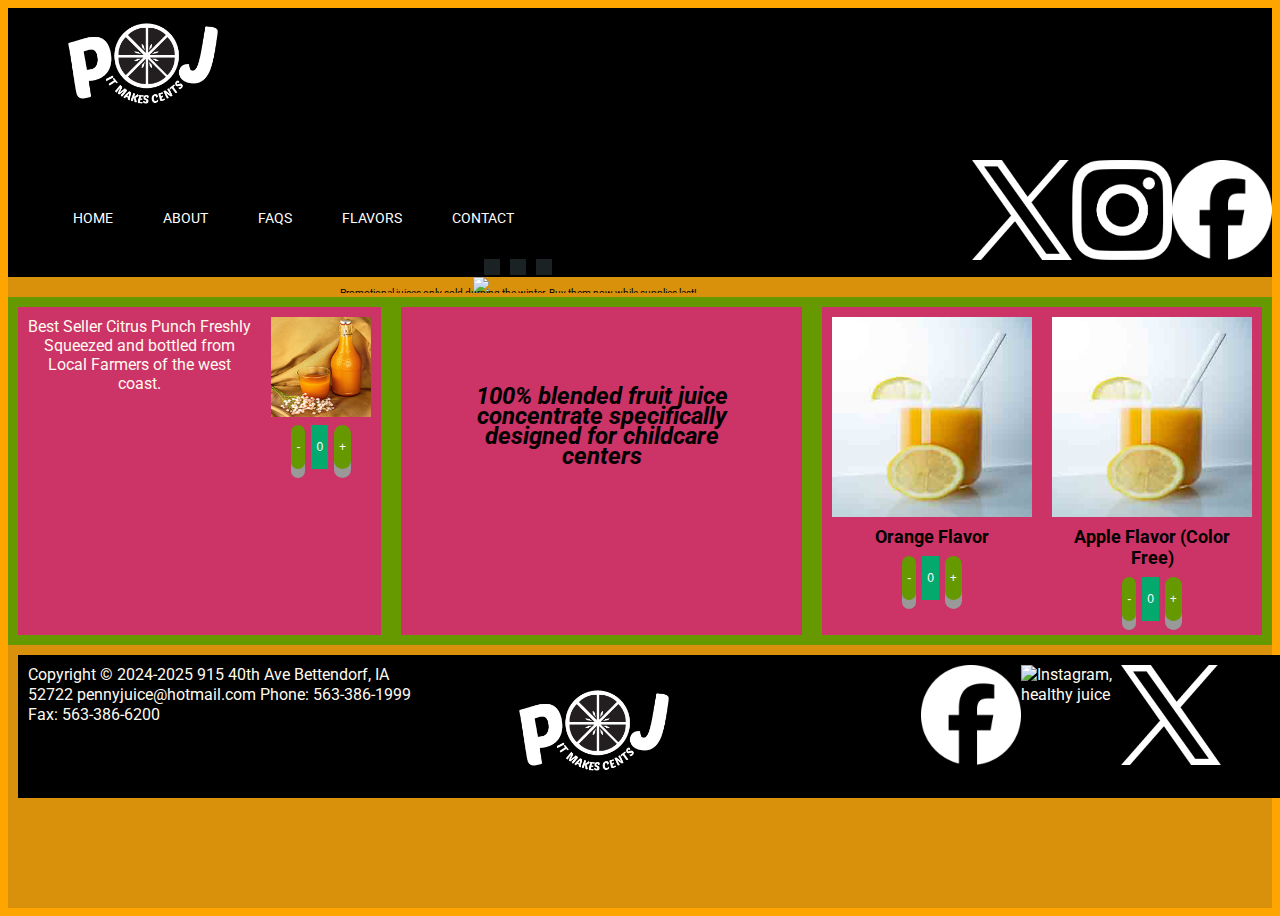
==== commit 6a6f48d0: "Update Index.html" ====
--- a/Index.html
+++ b/Index.html
@@ -12,8 +12,8 @@
     <link href="https://fonts.googleapis.com/css2?family=Roboto:ital,wght@0,300;0,400;0,700;1,300;1,400;1,700&display=swap" rel="stylesheet">
     
     <!-- Start WOWSlider.com HEAD section -->
-<link rel="stylesheet" type="text/css" href="engine1/style.css" />
-<script type="text/javascript" src="engine1/jquery.js"></script>
+<link rel="stylesheet" type="css" href="style.css" />
+<script type="javascript" src="jquery.js"></script>
 <!-- End WOWSlider.com HEAD section -->
 
     </head>
@@ -82,8 +82,8 @@
             </div></div><div class="ws_script" style="position:absolute;left:-99 %"><a href="http://wowslider.net">javascript carousel</a> by WOWSlider.com v9.0m</div>
         <div class="ws_shadow"></div>
         </div>	
-        <script type="text/javascript" src="engine1/wowslider.js"></script>
-        <script type="text/javascript" src="engine1/script.js"></script>
+        <script type="javascript" src="wowslider.js"></script>
+        <script type="javascript" src="script.js"></script>
         <!-- End WOWSlider.com BODY section -->
          
           <!--<img src="../Images/Optimized_Gif1.gif" width="1500" height="450" alt="juice, healthy, flavor">
--- a/style.css
+++ b/style.css
@@ -390,15 +390,468 @@
 /*.The end of footer classes*/
 
 /*
- *	generated by WOW Slider 9.0
-
-
-
-
-
-
-
-
-
-
-
+ *	template Convex
+ */
+@import url(https://fonts.googleapis.com/css?family=Gurajada&subset=latin,telugu);
+@font-face {
+  font-family: 'ws-ctrl-convex';
+  src: url('ws-ctrl-convex.eot');
+  src: url('ws-ctrl-convex.eot#iefix') format('embedded-opentype'),
+       url('ws-ctrl-convex.svg#ws-ctrl-convex') format('svg');
+  font-weight: normal;
+  font-style: normal;
+}
+@font-face {
+  font-family: 'ws-ctrl-convex';
+  src: url('[data-uri]') format('woff'),
+       url('[data-uri]') format('truetype');
+}
+#wowslider-container1 { 
+	display: table;
+	zoom: 1; 
+	position: relative;
+	width: 100%;
+	max-width: 1280px;
+	max-height:720px;
+	margin:0px auto 0px;
+	z-index:90;
+	text-align:center; /* reset align=center */
+	font-size: 10px;
+	text-shadow: none; /* fix some user styles */
+
+	/* reset box-sizing (to boostrap friendly) */
+	-webkit-box-sizing: content-box;
+	-moz-box-sizing: content-box;
+	box-sizing: content-box; 
+}
+* html #wowslider-container1{ width:1280px }
+#wowslider-container1 .ws_images ul{
+	position:relative;
+	width: 10000%; 
+	height:100%;
+	left:0;
+	list-style:none;
+	margin:0;
+	padding:0;
+	border-spacing:0;
+	overflow: visible;
+	/*table-layout:fixed;*/
+}
+#wowslider-container1 .ws_images ul li{
+	position: relative;
+	width:1%;
+	height:100%;
+	line-height:0; /*opera*/
+	overflow: hidden;
+	float:left;
+	/*font-size:0;*/
+	padding:0 0 0 0 !important;
+	margin:0 0 0 0 !important;
+}
+
+#wowslider-container1 .ws_images{
+	position: relative;
+	left:0;
+	top:0;
+	height:100%;
+	max-height:720px;
+	max-width: 1280px;
+	vertical-align: top;
+	border:none;
+	overflow: hidden;
+}
+#wowslider-container1 .ws_images ul a{
+	width:100%;
+	height:100%;
+	max-height:720px;
+	display:block;
+	color:transparent;
+}
+#wowslider-container1 img{
+	max-width: none !important;
+}
+#wowslider-container1 .ws_images .ws_list img,
+#wowslider-container1 .ws_images > div > img{
+	width:100%;
+	border:none 0;
+	max-width: none;
+	padding:0;
+	margin:0;
+}
+#wowslider-container1 .ws_images > div > img {
+	max-height:720px;
+}
+
+#wowslider-container1 .ws_images iframe {
+	position: absolute;
+	z-index: -1;
+}
+
+#wowslider-container1 .ws-title > div {
+	display: inline-block !important;
+}
+
+#wowslider-container1 a{ 
+	text-decoration: none; 
+	outline: none; 
+	border: none; 
+}
+
+#wowslider-container1  .ws_bullets { 
+	float: left;
+	position:absolute;
+	z-index:70;
+}
+#wowslider-container1  .ws_bullets div{
+	position:relative;
+	float:left;
+	font-size: 0px;
+}
+/* compatibility with Joomla styles */
+#wowslider-container1  .ws_bullets a {
+	line-height: 0;
+}
+
+#wowslider-container1  .ws_script{
+	display:none;
+}
+#wowslider-container1 sound, 
+#wowslider-container1 object{
+	position:absolute;
+}
+
+/* prevent some of users reset styles */
+#wowslider-container1 .ws_effect {
+	position: static;
+	width: 100%;
+	height: 100%;
+}
+
+#wowslider-container1 .ws_photoItem {
+	border: 2em solid #fff;
+	margin-left: -2em;
+	margin-top: -2em;
+}
+#wowslider-container1 .ws_cube_side {
+	background: #A6A5A9;
+}
+
+
+#wowslider-container1.ws_gestures {
+	cursor: -webkit-grab;
+	cursor: -moz-grab;
+	cursor: url("[data-uri]"), move;
+}
+#wowslider-container1.ws_gestures.ws_grabbing {
+	cursor: -webkit-grabbing;
+	cursor: -moz-grabbing;
+	cursor: url("[data-uri]"), move;
+}
+
+/* hide controls when video start play */
+#wowslider-container1.ws_video_playing .ws_bullets,
+#wowslider-container1.ws_video_playing .ws_fullscreen,
+#wowslider-container1.ws_video_playing .ws_next,
+#wowslider-container1.ws_video_playing .ws_prev {
+	display: none;
+}
+
+
+/* youtube/vimeo buttons */
+#wowslider-container1 .ws_video_btn {
+	position: absolute;
+	display: none;
+	cursor: pointer;
+	top: 0;
+	left: 0;
+	width: 100%;
+	height: 100%;
+	z-index: 55;
+}
+#wowslider-container1 .ws_video_btn.ws_youtube,
+#wowslider-container1 .ws_video_btn.ws_vimeo {
+	display: block;
+}
+#wowslider-container1 .ws_video_btn div {
+	position: absolute;
+	background-image: url(./playvideo.png);
+	background-size: 200%;
+	top: 50%;
+	left: 50%;
+	width: 7em;
+	height: 5em;
+	margin-left: -3.5em;
+	margin-top: -2.5em;
+}
+#wowslider-container1 .ws_video_btn.ws_youtube div {
+	background-position: 0 0;
+}
+#wowslider-container1 .ws_video_btn.ws_youtube:hover div {
+	background-position: 100% 0;
+}
+#wowslider-container1 .ws_video_btn.ws_vimeo div {
+	background-position: 0 100%;
+}
+#wowslider-container1 .ws_video_btn.ws_vimeo:hover div {
+	background-position: 100% 100%;
+}
+
+#wowslider-container1 .ws_playpause.ws_hide {
+	display: none !important;
+}
+/* bullets */
+#wowslider-container1  .ws_bullets { 
+	padding: 0px; 
+}
+#wowslider-container1 .ws_bullets a { 
+	position:relative;
+	display: inline-block;
+	width: 0;
+	margin: 3px 5px;
+	padding: 8px;	
+
+	-webkit-perspective: 80px;
+	perspective: 80px;
+} 
+#wowslider-container1 .ws_bullets a > span {
+	position:absolute;
+	display: block;
+	top:0;
+	right: 0;
+	height:100%;
+	width:100%;
+	-webkit-transform-style: preserve-3d;
+	transform-style: preserve-3d;
+
+	-webkit-transition: -webkit-transform 0.5s ease;
+  	transition: -webkit-transform 0.5s ease, transform 0.5s ease;
+}
+
+#wowslider-container1 .ws_bullets a > span:before,
+#wowslider-container1 .ws_bullets a > span:after {
+	content: '';
+	display: block;
+	height:100%;
+	background: #669900;
+
+  	-webkit-transform: rotateX(-90deg) translateZ(-8px) translateY(8px);
+  	transform: rotateX(-90deg) translateZ(-8px) translateY(8px);
+}
+#wowslider-container1 .ws_bullets a > span:after {
+	position: absolute;
+	top: 0;
+	left: 0;
+	width: 100%;
+	height: 100%;
+  	background: #1A2223;
+  	-webkit-transform: rotateX(0deg);
+  	transform: rotateX(0deg);
+}
+
+#wowslider-container1 .ws_bullets a.ws_overbull > span,
+#wowslider-container1 .ws_bullets a.ws_selbull > span {
+    -webkit-transform: rotateX(-90deg) translateZ(8px) translateY(8px);
+    transform: rotateX(-90deg) translateZ(8px) translateY(8px);
+}
+
+
+
+
+/* play/pause, arrows */
+#wowslider-container1 a.ws_next,
+#wowslider-container1 a.ws_prev,
+#wowslider-container1 .ws_playpause {
+	position:absolute;
+	font: 2em "ws-ctrl-convex";
+	width: 2.5em;
+	height: 2.5em;
+	top:50%;
+	
+	margin-top: -1.25em;
+	color: #ffffff;
+	z-index: 100;
+
+	-webkit-perspective: 20em;
+	perspective: 20em;
+}
+#wowslider-container1 a.ws_next {
+	right: 0;
+}
+#wowslider-container1 a.ws_prev {
+	left: 0;
+}
+#wowslider-container1 .ws_playpause {
+	left:50%;
+	margin-left:-1.25em;
+}
+
+#wowslider-container1 a.ws_next > span,
+#wowslider-container1 a.ws_prev > span,
+#wowslider-container1 .ws_playpause > span,
+#wowslider-container1 .ws_bullets a > span {
+	display: block;
+	-webkit-transform-style: preserve-3d;
+	transform-style: preserve-3d;
+
+	-webkit-transition: -webkit-transform 0.5s ease;
+  	transition: -webkit-transform 0.5s ease, transform 0.5s ease;
+}
+
+
+#wowslider-container1 a.ws_next > span:before,
+#wowslider-container1 a.ws_prev > span:before,
+#wowslider-container1 .ws_playpause > span:before,
+#wowslider-container1 a.ws_next > span:after,
+#wowslider-container1 a.ws_prev > span:after,
+#wowslider-container1 .ws_playpause > span:after {
+	display: block;
+	text-align: center;
+	line-height: 2.5em;
+	height:100%;
+	background: #669900;
+	color: #1A2223;
+
+  	-webkit-transform: rotateX(-90deg) translateZ(-1.25em) translateY(1.25em);
+  	transform: rotateX(-90deg) translateZ(-1.25em) translateY(1.25em);
+}
+#wowslider-container1 .ws_play > span:before,
+#wowslider-container1 .ws_play > span:after{
+	content:"\e800";
+}
+#wowslider-container1 .ws_pause > span:before,
+#wowslider-container1 .ws_pause > span:after{
+	content:"\e801";
+}
+#wowslider-container1 a.ws_next > span:before,
+#wowslider-container1 a.ws_next > span:after {
+	content:'\e803';
+}
+#wowslider-container1 a.ws_prev > span:before,
+#wowslider-container1 a.ws_prev > span:after {
+	content:'\e802';
+}
+
+#wowslider-container1 a.ws_next > span:after,
+#wowslider-container1 a.ws_prev > span:after,
+#wowslider-container1 .ws_playpause > span:after {
+	position: absolute;
+	top: 0;
+	left: 0;
+	width: 100%;
+	height: 100%;
+  	-webkit-transform: rotateX(0deg);
+  	transform: rotateX(0deg);
+  	background: #1A2223;
+	color: #669900;
+}
+
+#wowslider-container1 a.ws_next:hover > span,
+#wowslider-container1 a.ws_prev:hover > span,
+#wowslider-container1 .ws_playpause:hover > span {
+    -webkit-transform: rotateX(-90deg) translateZ(1.25em) translateY(1.25em);
+    transform: rotateX(-90deg) translateZ(1.25em) translateY(1.25em);
+}/* bottom center */
+#wowslider-container1  .ws_bullets {
+	bottom:1.5em;
+	left:50%;
+}
+#wowslider-container1  .ws_bullets div{
+	left:-50%;
+}#wowslider-container1 .ws-title{
+	font: 2.4em 'Gurajada', serif;
+	position: absolute;
+	left: 2em;
+	margin-right:10em;
+	z-index: 50;
+
+	color:#fff;
+	padding: 1em;
+	bottom: 30px;
+	top: auto;
+	opacity: 1;
+}
+#wowslider-container1 .ws-title div,#wowslider-container1 .ws-title span{
+	display:inline-block;
+	padding: 0.1em 0.6em;
+	background-color: #1A2223;
+	color: #669900;
+}
+#wowslider-container1 .ws-title div{
+	display:block;
+	margin-top:0.5em;
+	font-size: 1.3em;
+}
+#wowslider-container1 .ws-title span{
+	text-transform: uppercase;	
+	font-size: 2em;
+}#wowslider-container1 .ws_images > ul{
+	animation: wsBasic 12s infinite;
+	-moz-animation: wsBasic 12s infinite;
+	-webkit-animation: wsBasic 12s infinite;
+}
+@keyframes wsBasic{0%{left:-0%} 16.67%{left:-0%} 33.33%{left:-100%} 50%{left:-100%} 66.67%{left:-200%} 83.33%{left:-200%} }
+@-moz-keyframes wsBasic{0%{left:-0%} 16.67%{left:-0%} 33.33%{left:-100%} 50%{left:-100%} 66.67%{left:-200%} 83.33%{left:-200%} }
+@-webkit-keyframes wsBasic{0%{left:-0%} 16.67%{left:-0%} 33.33%{left:-100%} 50%{left:-100%} 66.67%{left:-200%} 83.33%{left:-200%} }
+
+#wowslider-container1 .ws_bullets  a img{
+	position:absolute;
+	display:block;
+	text-indent:0;
+	bottom:15px;
+	left:-43px;
+	visibility:hidden;
+	max-width:none;
+}
+#wowslider-container1 .ws_bullets a:hover img{
+	visibility:visible;
+}
+
+#wowslider-container1 .ws_bulframe div div{
+	height:48px;
+	overflow:visible;
+	position:relative;
+}
+#wowslider-container1 .ws_bulframe div {
+	left:0;
+	overflow:hidden;
+	position:relative;
+	width:85px;
+}
+#wowslider-container1  .ws_bullets .ws_bulframe{
+	position:absolute;
+	display:none;
+	bottom:25px;
+	margin-left:8px;
+	cursor:pointer;
+
+	/* fixed bulframe hidding in Chrome */
+	-webkit-transform: translateZ(0);
+	-ms-transform: translateZ(0);
+	-o-transform: translateZ(0);
+	transform: translateZ(0);
+}#wowslider-container1 .ws_bulframe div div{
+	height: auto;
+}
+
+@media all and (max-width:760px) {
+	#wowslider-container1 .ws_fullscreen {
+		display: block;
+	}
+}
+@media all and (max-width:400px){
+	#wowslider-container1 .ws_controls,
+	#wowslider-container1 .ws_bullets,
+	#wowslider-container1 .ws_thumbs{
+		display: none
+	}
+}
+
+
+
+
+
+
+
+
+
+
--- a/style.css
+++ b/style.css
@@ -390,15 +390,468 @@
 /*.The end of footer classes*/
 
 /*
- *	generated by WOW Slider 9.0
-
-
-
-
-
-
-
-
-
-
-
+ *	template Convex
+ */
+@import url(https://fonts.googleapis.com/css?family=Gurajada&subset=latin,telugu);
+@font-face {
+  font-family: 'ws-ctrl-convex';
+  src: url('ws-ctrl-convex.eot');
+  src: url('ws-ctrl-convex.eot#iefix') format('embedded-opentype'),
+       url('ws-ctrl-convex.svg#ws-ctrl-convex') format('svg');
+  font-weight: normal;
+  font-style: normal;
+}
+@font-face {
+  font-family: 'ws-ctrl-convex';
+  src: url('[data-uri]') format('woff'),
+       url('[data-uri]') format('truetype');
+}
+#wowslider-container1 { 
+	display: table;
+	zoom: 1; 
+	position: relative;
+	width: 100%;
+	max-width: 1280px;
+	max-height:720px;
+	margin:0px auto 0px;
+	z-index:90;
+	text-align:center; /* reset align=center */
+	font-size: 10px;
+	text-shadow: none; /* fix some user styles */
+
+	/* reset box-sizing (to boostrap friendly) */
+	-webkit-box-sizing: content-box;
+	-moz-box-sizing: content-box;
+	box-sizing: content-box; 
+}
+* html #wowslider-container1{ width:1280px }
+#wowslider-container1 .ws_images ul{
+	position:relative;
+	width: 10000%; 
+	height:100%;
+	left:0;
+	list-style:none;
+	margin:0;
+	padding:0;
+	border-spacing:0;
+	overflow: visible;
+	/*table-layout:fixed;*/
+}
+#wowslider-container1 .ws_images ul li{
+	position: relative;
+	width:1%;
+	height:100%;
+	line-height:0; /*opera*/
+	overflow: hidden;
+	float:left;
+	/*font-size:0;*/
+	padding:0 0 0 0 !important;
+	margin:0 0 0 0 !important;
+}
+
+#wowslider-container1 .ws_images{
+	position: relative;
+	left:0;
+	top:0;
+	height:100%;
+	max-height:720px;
+	max-width: 1280px;
+	vertical-align: top;
+	border:none;
+	overflow: hidden;
+}
+#wowslider-container1 .ws_images ul a{
+	width:100%;
+	height:100%;
+	max-height:720px;
+	display:block;
+	color:transparent;
+}
+#wowslider-container1 img{
+	max-width: none !important;
+}
+#wowslider-container1 .ws_images .ws_list img,
+#wowslider-container1 .ws_images > div > img{
+	width:100%;
+	border:none 0;
+	max-width: none;
+	padding:0;
+	margin:0;
+}
+#wowslider-container1 .ws_images > div > img {
+	max-height:720px;
+}
+
+#wowslider-container1 .ws_images iframe {
+	position: absolute;
+	z-index: -1;
+}
+
+#wowslider-container1 .ws-title > div {
+	display: inline-block !important;
+}
+
+#wowslider-container1 a{ 
+	text-decoration: none; 
+	outline: none; 
+	border: none; 
+}
+
+#wowslider-container1  .ws_bullets { 
+	float: left;
+	position:absolute;
+	z-index:70;
+}
+#wowslider-container1  .ws_bullets div{
+	position:relative;
+	float:left;
+	font-size: 0px;
+}
+/* compatibility with Joomla styles */
+#wowslider-container1  .ws_bullets a {
+	line-height: 0;
+}
+
+#wowslider-container1  .ws_script{
+	display:none;
+}
+#wowslider-container1 sound, 
+#wowslider-container1 object{
+	position:absolute;
+}
+
+/* prevent some of users reset styles */
+#wowslider-container1 .ws_effect {
+	position: static;
+	width: 100%;
+	height: 100%;
+}
+
+#wowslider-container1 .ws_photoItem {
+	border: 2em solid #fff;
+	margin-left: -2em;
+	margin-top: -2em;
+}
+#wowslider-container1 .ws_cube_side {
+	background: #A6A5A9;
+}
+
+
+#wowslider-container1.ws_gestures {
+	cursor: -webkit-grab;
+	cursor: -moz-grab;
+	cursor: url("[data-uri]"), move;
+}
+#wowslider-container1.ws_gestures.ws_grabbing {
+	cursor: -webkit-grabbing;
+	cursor: -moz-grabbing;
+	cursor: url("[data-uri]"), move;
+}
+
+/* hide controls when video start play */
+#wowslider-container1.ws_video_playing .ws_bullets,
+#wowslider-container1.ws_video_playing .ws_fullscreen,
+#wowslider-container1.ws_video_playing .ws_next,
+#wowslider-container1.ws_video_playing .ws_prev {
+	display: none;
+}
+
+
+/* youtube/vimeo buttons */
+#wowslider-container1 .ws_video_btn {
+	position: absolute;
+	display: none;
+	cursor: pointer;
+	top: 0;
+	left: 0;
+	width: 100%;
+	height: 100%;
+	z-index: 55;
+}
+#wowslider-container1 .ws_video_btn.ws_youtube,
+#wowslider-container1 .ws_video_btn.ws_vimeo {
+	display: block;
+}
+#wowslider-container1 .ws_video_btn div {
+	position: absolute;
+	background-image: url(./playvideo.png);
+	background-size: 200%;
+	top: 50%;
+	left: 50%;
+	width: 7em;
+	height: 5em;
+	margin-left: -3.5em;
+	margin-top: -2.5em;
+}
+#wowslider-container1 .ws_video_btn.ws_youtube div {
+	background-position: 0 0;
+}
+#wowslider-container1 .ws_video_btn.ws_youtube:hover div {
+	background-position: 100% 0;
+}
+#wowslider-container1 .ws_video_btn.ws_vimeo div {
+	background-position: 0 100%;
+}
+#wowslider-container1 .ws_video_btn.ws_vimeo:hover div {
+	background-position: 100% 100%;
+}
+
+#wowslider-container1 .ws_playpause.ws_hide {
+	display: none !important;
+}
+/* bullets */
+#wowslider-container1  .ws_bullets { 
+	padding: 0px; 
+}
+#wowslider-container1 .ws_bullets a { 
+	position:relative;
+	display: inline-block;
+	width: 0;
+	margin: 3px 5px;
+	padding: 8px;	
+
+	-webkit-perspective: 80px;
+	perspective: 80px;
+} 
+#wowslider-container1 .ws_bullets a > span {
+	position:absolute;
+	display: block;
+	top:0;
+	right: 0;
+	height:100%;
+	width:100%;
+	-webkit-transform-style: preserve-3d;
+	transform-style: preserve-3d;
+
+	-webkit-transition: -webkit-transform 0.5s ease;
+  	transition: -webkit-transform 0.5s ease, transform 0.5s ease;
+}
+
+#wowslider-container1 .ws_bullets a > span:before,
+#wowslider-container1 .ws_bullets a > span:after {
+	content: '';
+	display: block;
+	height:100%;
+	background: #669900;
+
+  	-webkit-transform: rotateX(-90deg) translateZ(-8px) translateY(8px);
+  	transform: rotateX(-90deg) translateZ(-8px) translateY(8px);
+}
+#wowslider-container1 .ws_bullets a > span:after {
+	position: absolute;
+	top: 0;
+	left: 0;
+	width: 100%;
+	height: 100%;
+  	background: #1A2223;
+  	-webkit-transform: rotateX(0deg);
+  	transform: rotateX(0deg);
+}
+
+#wowslider-container1 .ws_bullets a.ws_overbull > span,
+#wowslider-container1 .ws_bullets a.ws_selbull > span {
+    -webkit-transform: rotateX(-90deg) translateZ(8px) translateY(8px);
+    transform: rotateX(-90deg) translateZ(8px) translateY(8px);
+}
+
+
+
+
+/* play/pause, arrows */
+#wowslider-container1 a.ws_next,
+#wowslider-container1 a.ws_prev,
+#wowslider-container1 .ws_playpause {
+	position:absolute;
+	font: 2em "ws-ctrl-convex";
+	width: 2.5em;
+	height: 2.5em;
+	top:50%;
+	
+	margin-top: -1.25em;
+	color: #ffffff;
+	z-index: 100;
+
+	-webkit-perspective: 20em;
+	perspective: 20em;
+}
+#wowslider-container1 a.ws_next {
+	right: 0;
+}
+#wowslider-container1 a.ws_prev {
+	left: 0;
+}
+#wowslider-container1 .ws_playpause {
+	left:50%;
+	margin-left:-1.25em;
+}
+
+#wowslider-container1 a.ws_next > span,
+#wowslider-container1 a.ws_prev > span,
+#wowslider-container1 .ws_playpause > span,
+#wowslider-container1 .ws_bullets a > span {
+	display: block;
+	-webkit-transform-style: preserve-3d;
+	transform-style: preserve-3d;
+
+	-webkit-transition: -webkit-transform 0.5s ease;
+  	transition: -webkit-transform 0.5s ease, transform 0.5s ease;
+}
+
+
+#wowslider-container1 a.ws_next > span:before,
+#wowslider-container1 a.ws_prev > span:before,
+#wowslider-container1 .ws_playpause > span:before,
+#wowslider-container1 a.ws_next > span:after,
+#wowslider-container1 a.ws_prev > span:after,
+#wowslider-container1 .ws_playpause > span:after {
+	display: block;
+	text-align: center;
+	line-height: 2.5em;
+	height:100%;
+	background: #669900;
+	color: #1A2223;
+
+  	-webkit-transform: rotateX(-90deg) translateZ(-1.25em) translateY(1.25em);
+  	transform: rotateX(-90deg) translateZ(-1.25em) translateY(1.25em);
+}
+#wowslider-container1 .ws_play > span:before,
+#wowslider-container1 .ws_play > span:after{
+	content:"\e800";
+}
+#wowslider-container1 .ws_pause > span:before,
+#wowslider-container1 .ws_pause > span:after{
+	content:"\e801";
+}
+#wowslider-container1 a.ws_next > span:before,
+#wowslider-container1 a.ws_next > span:after {
+	content:'\e803';
+}
+#wowslider-container1 a.ws_prev > span:before,
+#wowslider-container1 a.ws_prev > span:after {
+	content:'\e802';
+}
+
+#wowslider-container1 a.ws_next > span:after,
+#wowslider-container1 a.ws_prev > span:after,
+#wowslider-container1 .ws_playpause > span:after {
+	position: absolute;
+	top: 0;
+	left: 0;
+	width: 100%;
+	height: 100%;
+  	-webkit-transform: rotateX(0deg);
+  	transform: rotateX(0deg);
+  	background: #1A2223;
+	color: #669900;
+}
+
+#wowslider-container1 a.ws_next:hover > span,
+#wowslider-container1 a.ws_prev:hover > span,
+#wowslider-container1 .ws_playpause:hover > span {
+    -webkit-transform: rotateX(-90deg) translateZ(1.25em) translateY(1.25em);
+    transform: rotateX(-90deg) translateZ(1.25em) translateY(1.25em);
+}/* bottom center */
+#wowslider-container1  .ws_bullets {
+	bottom:1.5em;
+	left:50%;
+}
+#wowslider-container1  .ws_bullets div{
+	left:-50%;
+}#wowslider-container1 .ws-title{
+	font: 2.4em 'Gurajada', serif;
+	position: absolute;
+	left: 2em;
+	margin-right:10em;
+	z-index: 50;
+
+	color:#fff;
+	padding: 1em;
+	bottom: 30px;
+	top: auto;
+	opacity: 1;
+}
+#wowslider-container1 .ws-title div,#wowslider-container1 .ws-title span{
+	display:inline-block;
+	padding: 0.1em 0.6em;
+	background-color: #1A2223;
+	color: #669900;
+}
+#wowslider-container1 .ws-title div{
+	display:block;
+	margin-top:0.5em;
+	font-size: 1.3em;
+}
+#wowslider-container1 .ws-title span{
+	text-transform: uppercase;	
+	font-size: 2em;
+}#wowslider-container1 .ws_images > ul{
+	animation: wsBasic 12s infinite;
+	-moz-animation: wsBasic 12s infinite;
+	-webkit-animation: wsBasic 12s infinite;
+}
+@keyframes wsBasic{0%{left:-0%} 16.67%{left:-0%} 33.33%{left:-100%} 50%{left:-100%} 66.67%{left:-200%} 83.33%{left:-200%} }
+@-moz-keyframes wsBasic{0%{left:-0%} 16.67%{left:-0%} 33.33%{left:-100%} 50%{left:-100%} 66.67%{left:-200%} 83.33%{left:-200%} }
+@-webkit-keyframes wsBasic{0%{left:-0%} 16.67%{left:-0%} 33.33%{left:-100%} 50%{left:-100%} 66.67%{left:-200%} 83.33%{left:-200%} }
+
+#wowslider-container1 .ws_bullets  a img{
+	position:absolute;
+	display:block;
+	text-indent:0;
+	bottom:15px;
+	left:-43px;
+	visibility:hidden;
+	max-width:none;
+}
+#wowslider-container1 .ws_bullets a:hover img{
+	visibility:visible;
+}
+
+#wowslider-container1 .ws_bulframe div div{
+	height:48px;
+	overflow:visible;
+	position:relative;
+}
+#wowslider-container1 .ws_bulframe div {
+	left:0;
+	overflow:hidden;
+	position:relative;
+	width:85px;
+}
+#wowslider-container1  .ws_bullets .ws_bulframe{
+	position:absolute;
+	display:none;
+	bottom:25px;
+	margin-left:8px;
+	cursor:pointer;
+
+	/* fixed bulframe hidding in Chrome */
+	-webkit-transform: translateZ(0);
+	-ms-transform: translateZ(0);
+	-o-transform: translateZ(0);
+	transform: translateZ(0);
+}#wowslider-container1 .ws_bulframe div div{
+	height: auto;
+}
+
+@media all and (max-width:760px) {
+	#wowslider-container1 .ws_fullscreen {
+		display: block;
+	}
+}
+@media all and (max-width:400px){
+	#wowslider-container1 .ws_controls,
+	#wowslider-container1 .ws_bullets,
+	#wowslider-container1 .ws_thumbs{
+		display: none
+	}
+}
+
+
+
+
+
+
+
+
+
+
